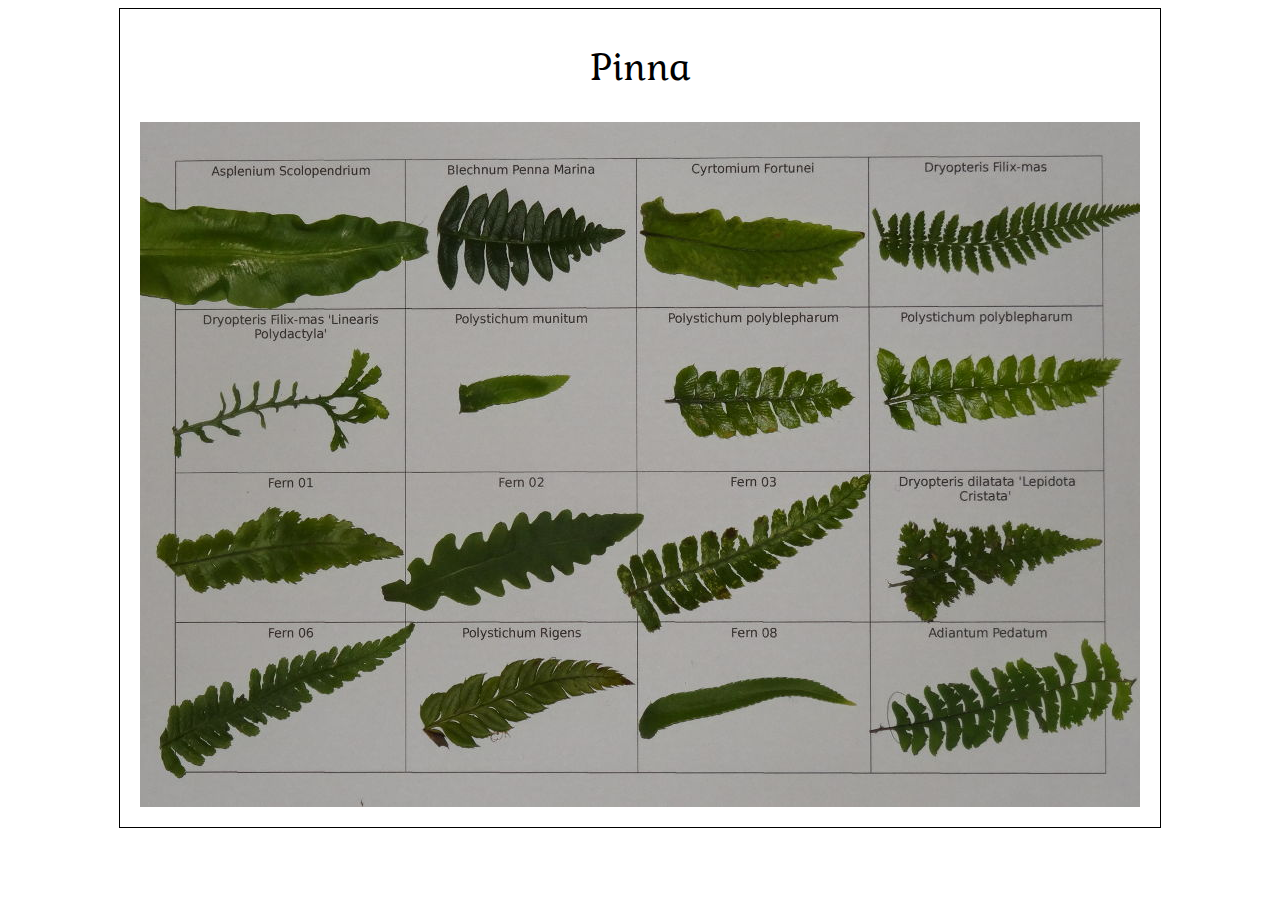
==== pinna.html @ f82b6f71 "Adding Pinna page" ====
<html>
	<head>
		<title>My Fern Collection</title>
		<link rel="stylesheet" type="text/css" href="site.css">
		<link rel="stylesheet" type="text/css" href="pinna.css">
		<link href="https://fonts.googleapis.com/css?family=Kurale" rel="stylesheet"> 
		<map name="Pinna" id="Pinna">
		    <area alt="Asplenium Scolopendrium" title="Asplenium Scolopendrium" href="index.html#asplenium_scolopendrium" shape="rect" coords="37,38,265,184" />
		    <area alt="Blechnum Penna Marina" title="Blechnum Penna Marina" href="index.html#blechnum_penna_marina" shape="rect" coords="267,37,495,185" />
		    <area alt="Cyrtomium Fortunei" title="Cyrtomium Fortunei" href="index.html#cyrtomium_fortunei" shape="rect" coords="498,36,731,183" />
		    <area alt="Dryopteris Filix-mas" title="Dryopteris Filix-mas" href="index.html#dryopteris_filix-mas" shape="rect" coords="729,35,961,183" />
		    <area alt="Dryopteris Filix-mas" title="Dryopteris Filix-mas" href="index.html#dryopteris_filix-mas2" shape="rect" coords="40,191,263,348" />
		    <area alt="Polystichum munitum" title="Polystichum munitum" href="index.html#polystichum_munitum" shape="rect" coords="268,190,499,350" />
		    <area alt="Polystichum polyblepharum" title="Polystichum polyblepharum" href="index.html#polystichum_polyblepharum" shape="rect" coords="499,189,731,351" />
		    <area alt="Polystichum polyblepharum" title="Polystichum polyblepharum" href="index.html#polystichum_polyblepharum2" shape="rect" coords="731,187,962,349" />
		    <area alt="Please help me be identified" title="Please help me be identified" href="index.html#fern01" shape="rect" coords="38,352,266,501" />
		    <area alt="Please help me be identified" title="Please help me be identified" href="index.html#fern02" shape="rect" coords="269,352,498,500" />
		    <area alt="Please help me be identified" title="Please help me be identified" href="index.html#fern03" shape="rect" coords="501,353,733,498" />
		    <area alt="Dryopteris dilatata" title="Dryopteris dilatata" href="index.html#dryopteris_dilatata" shape="rect" coords="737,350,963,498" />
		    <area alt="Please help me be identified" title="Please help me be identified" href="index.html#fern06" shape="rect" coords="39,505,265,649" />
		    <area alt="Polystichum Rigens" title="Polystichum Rigens" href="index.html#polystichum_rigens" shape="rect" coords="272,505,500,650" />
		    <area alt="Please help me be identified" title="Please help me be identified" href="index.html#fern08" shape="rect" coords="506,501,731,650" />
		    <area alt="Adiantum Pedatum" title="Adiantum Pedatum" href="index.html#adiantum_pedatum" shape="rect" coords="735,504,967,648" />
		</map>
	</head>
	<body>
		<div class="page_wrapper">
			<div class="container">
				<h1>Pinna</h1>
				<div class="pinna_container">
					<img src="pinna.jpg" usemap="#Pinna"/>
				</div>
			</div>
		</div>
	</body>
</html>
---- site.css ----
body {
	font-family: 'Kurale', serif;
}

h1 {
	font-size: 40px;
	font-weight: normal;
}

.hidden {
	display: none;
}

.float-right {
	float: right;
}

.page_wrapper {
	width: 100%;
	height: 100%;
	text-align: center;
}

.page_wrapper.dialog_open {
  -webkit-filter: blur(5px) grayscale(50%);
}

.container {
	width: 1040px;
	max-width: 100%;
	text-align: center;
	border: 1px solid black;
	margin-right: auto; 
	margin-left: auto;
	margin-bottom: 10px;
}

.footer ul {
	list-style: none;
    padding-left: 0;
    list-style-position: inside;
	margin: 0;
	border: 0;
	padding:; 0;
}

.footer ul li {
	display: inline-block;
	margin: 0 10px 10px 10px;
	padding 0;
}

.footer ul li a {
	color: black;
	font-size: 12px;
}
---- pinna.css ----
.pinna_container {
	margin-bottom: 20px;
}
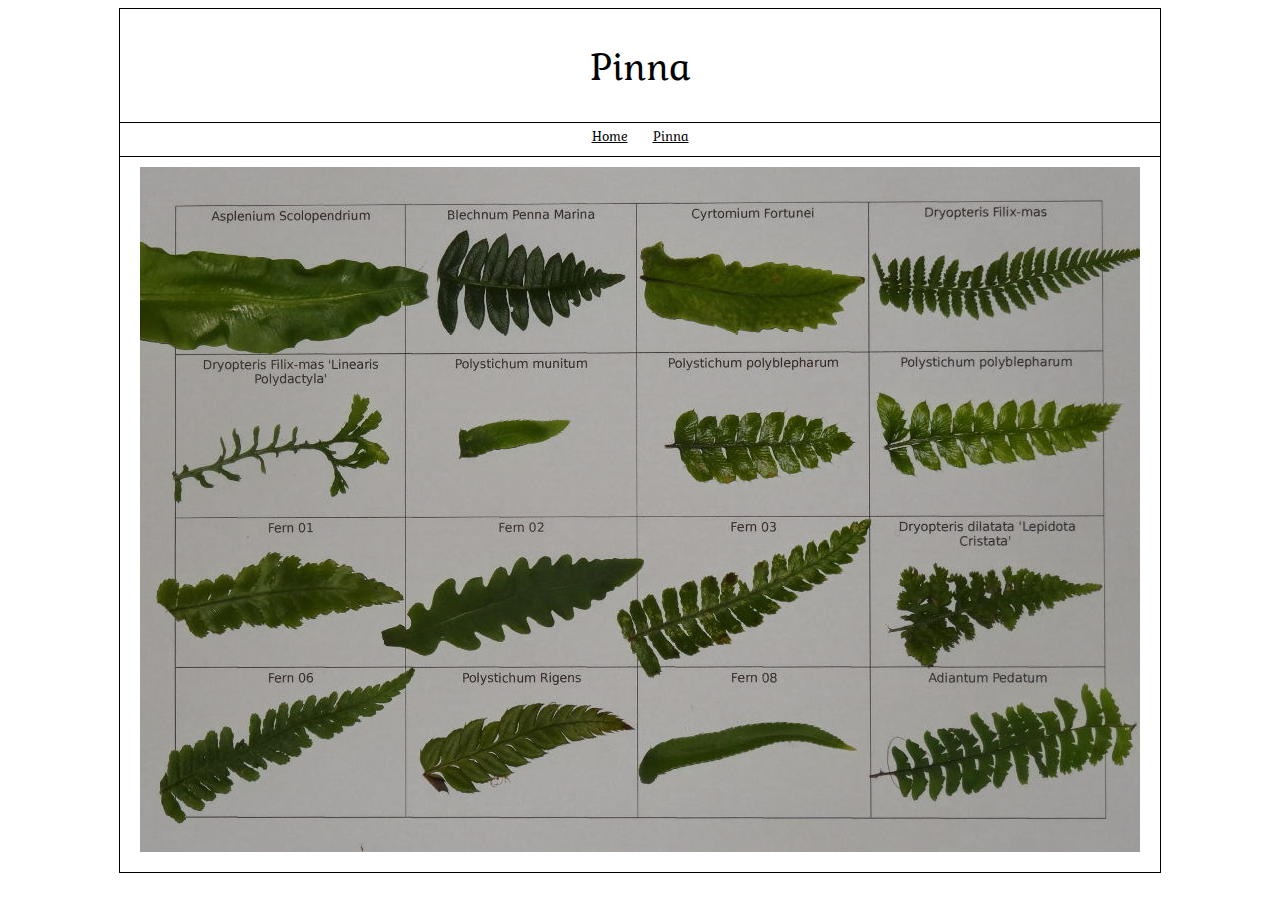
==== commit 9ff1a250: "Add menu to site" ====
--- a/pinna.html
+++ b/pinna.html
@@ -27,6 +27,12 @@
 		<div class="page_wrapper">
 			<div class="container">
 				<h1>Pinna</h1>
+				<div class="menu">
+					<ul>
+						<li><a href="index.html">Home</a></li>
+						<li><a href="pinna.html">Pinna</a></li>
+					</ul>
+				</div>
 				<div class="pinna_container">
 					<img src="pinna.jpg" usemap="#Pinna"/>
 				</div>
--- a/site.css
+++ b/site.css
@@ -35,7 +35,13 @@
 	margin-bottom: 10px;
 }
 
-.footer ul {
+.menu {
+	border-top: 1px solid black;
+	border-bottom: 1px solid black;
+	margin-bottom: 10px;
+}
+
+.footer ul, .menu ul {
 	list-style: none;
     padding-left: 0;
     list-style-position: inside;
@@ -44,7 +50,7 @@
 	padding:; 0;
 }
 
-.footer ul li {
+.footer ul li, .menu ul li {
 	display: inline-block;
 	margin: 0 10px 10px 10px;
 	padding 0;
@@ -53,4 +59,9 @@
 .footer ul li a {
 	color: black;
 	font-size: 12px;
+}
+
+.menu ul li a {
+	color: black;
+	font-size: 14px;
 }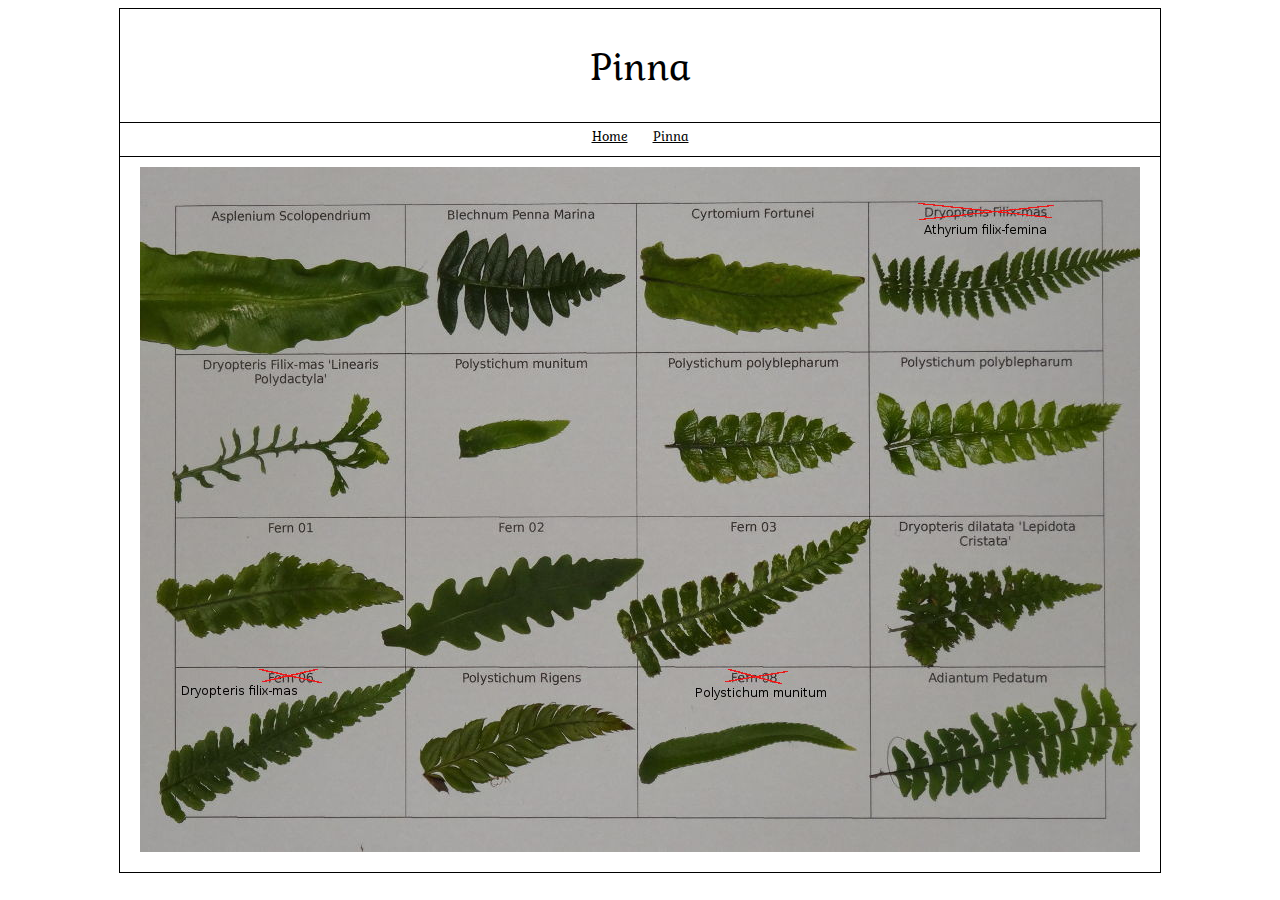
==== commit 600f19f2: "Decided what I had as Male Fern is Female Fern" ====
--- a/pinna.html
+++ b/pinna.html
@@ -5,22 +5,22 @@
 		<link rel="stylesheet" type="text/css" href="pinna.css">
 		<link href="https://fonts.googleapis.com/css?family=Kurale" rel="stylesheet"> 
 		<map name="Pinna" id="Pinna">
-		    <area alt="Asplenium Scolopendrium" title="Asplenium Scolopendrium" href="index.html#asplenium_scolopendrium" shape="rect" coords="37,38,265,184" />
-		    <area alt="Blechnum Penna Marina" title="Blechnum Penna Marina" href="index.html#blechnum_penna_marina" shape="rect" coords="267,37,495,185" />
-		    <area alt="Cyrtomium Fortunei" title="Cyrtomium Fortunei" href="index.html#cyrtomium_fortunei" shape="rect" coords="498,36,731,183" />
-		    <area alt="Dryopteris Filix-mas" title="Dryopteris Filix-mas" href="index.html#dryopteris_filix-mas" shape="rect" coords="729,35,961,183" />
-		    <area alt="Dryopteris Filix-mas" title="Dryopteris Filix-mas" href="index.html#dryopteris_filix-mas2" shape="rect" coords="40,191,263,348" />
+		    <area alt="Asplenium scolopendrium" title="Asplenium scolopendrium" href="index.html#asplenium_scolopendrium" shape="rect" coords="37,38,265,184" />
+		    <area alt="Blechnum penna marina" title="Blechnum penna marina" href="index.html#blechnum_penna_marina" shape="rect" coords="267,37,495,185" />
+		    <area alt="Cyrtomium fortunei" title="Cyrtomium fortunei" href="index.html#cyrtomium_fortunei" shape="rect" coords="498,36,731,183" />
+		    <area alt="Athyrium filix-femina" title="Athyrium filix-femina" href="index.html#athyrium_filix-femina" shape="rect" coords="729,35,961,183" />
+		    <area alt="Dryopteris filix-mas" title="Dryopteris filix-mas" href="index.html#dryopteris_filix-mas2" shape="rect" coords="40,191,263,348" />
 		    <area alt="Polystichum munitum" title="Polystichum munitum" href="index.html#polystichum_munitum" shape="rect" coords="268,190,499,350" />
 		    <area alt="Polystichum polyblepharum" title="Polystichum polyblepharum" href="index.html#polystichum_polyblepharum" shape="rect" coords="499,189,731,351" />
 		    <area alt="Polystichum polyblepharum" title="Polystichum polyblepharum" href="index.html#polystichum_polyblepharum2" shape="rect" coords="731,187,962,349" />
-		    <area alt="Please help me be identified" title="Please help me be identified" href="index.html#fern01" shape="rect" coords="38,352,266,501" />
-		    <area alt="Please help me be identified" title="Please help me be identified" href="index.html#fern02" shape="rect" coords="269,352,498,500" />
+		    <area alt="Dryopteris erythrosora" title="Dryopteris erythrosora" href="index.html#dryopteris_erythrosora" shape="rect" coords="38,352,266,501" />
+		    <area alt="Onoclea sensibilis" title="Onoclea sensibilis" href="index.html#onocleas_sensibilis" shape="rect" coords="269,352,498,500" />
 		    <area alt="Please help me be identified" title="Please help me be identified" href="index.html#fern03" shape="rect" coords="501,353,733,498" />
 		    <area alt="Dryopteris dilatata" title="Dryopteris dilatata" href="index.html#dryopteris_dilatata" shape="rect" coords="737,350,963,498" />
-		    <area alt="Please help me be identified" title="Please help me be identified" href="index.html#fern06" shape="rect" coords="39,505,265,649" />
-		    <area alt="Polystichum Rigens" title="Polystichum Rigens" href="index.html#polystichum_rigens" shape="rect" coords="272,505,500,650" />
-		    <area alt="Please help me be identified" title="Please help me be identified" href="index.html#fern08" shape="rect" coords="506,501,731,650" />
-		    <area alt="Adiantum Pedatum" title="Adiantum Pedatum" href="index.html#adiantum_pedatum" shape="rect" coords="735,504,967,648" />
+		    <area alt="Dryopteris filix-mas" title="Dryopteris filix-mas" href="index.html#dryopteris_filix-mas" shape="rect" coords="39,505,265,649" />
+		    <area alt="Polystichum rigens" title="Polystichum rigens" href="index.html#polystichum_rigens" shape="rect" coords="272,505,500,650" />
+		    <area alt="Polystichum munitum" title="Polystichum munitum" href="index.html#polystichum_munitum2" shape="rect" coords="506,501,731,650" />
+		    <area alt="Adiantum pedatum" title="Adiantum pedatum" href="index.html#adiantum_pedatum" shape="rect" coords="735,504,967,648" />
 		</map>
 	</head>
 	<body>
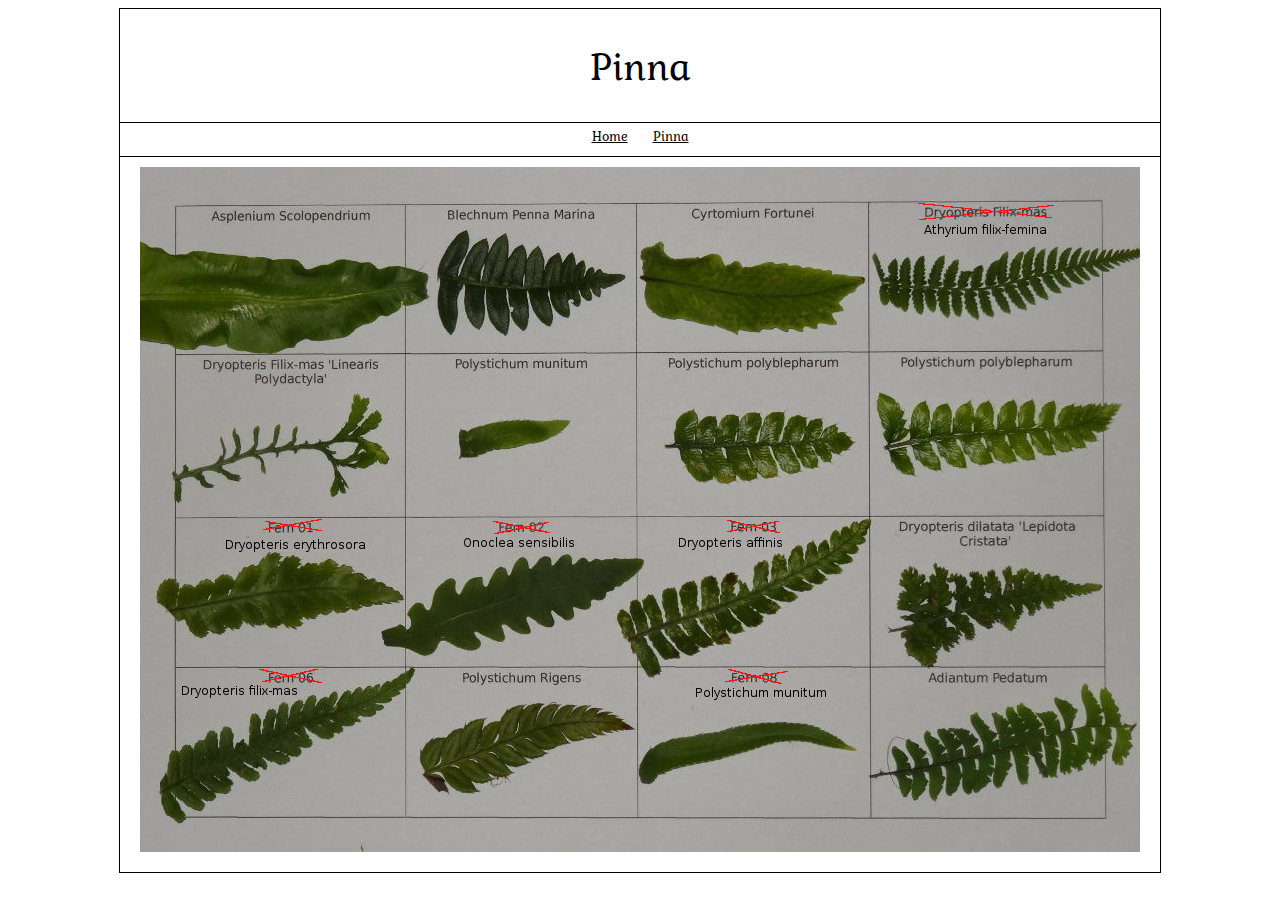
==== commit c52b24c3: "Changing last unknown fern Scaly Male Fern" ====
--- a/pinna.html
+++ b/pinna.html
@@ -15,7 +15,7 @@
 		    <area alt="Polystichum polyblepharum" title="Polystichum polyblepharum" href="index.html#polystichum_polyblepharum2" shape="rect" coords="731,187,962,349" />
 		    <area alt="Dryopteris erythrosora" title="Dryopteris erythrosora" href="index.html#dryopteris_erythrosora" shape="rect" coords="38,352,266,501" />
 		    <area alt="Onoclea sensibilis" title="Onoclea sensibilis" href="index.html#onocleas_sensibilis" shape="rect" coords="269,352,498,500" />
-		    <area alt="Please help me be identified" title="Please help me be identified" href="index.html#fern03" shape="rect" coords="501,353,733,498" />
+		    <area alt="Dryopteris affinis" title="Dryopteris affinis" href="index.html#dryopteris_affinis" shape="rect" coords="501,353,733,498" />
 		    <area alt="Dryopteris dilatata" title="Dryopteris dilatata" href="index.html#dryopteris_dilatata" shape="rect" coords="737,350,963,498" />
 		    <area alt="Dryopteris filix-mas" title="Dryopteris filix-mas" href="index.html#dryopteris_filix-mas" shape="rect" coords="39,505,265,649" />
 		    <area alt="Polystichum rigens" title="Polystichum rigens" href="index.html#polystichum_rigens" shape="rect" coords="272,505,500,650" />
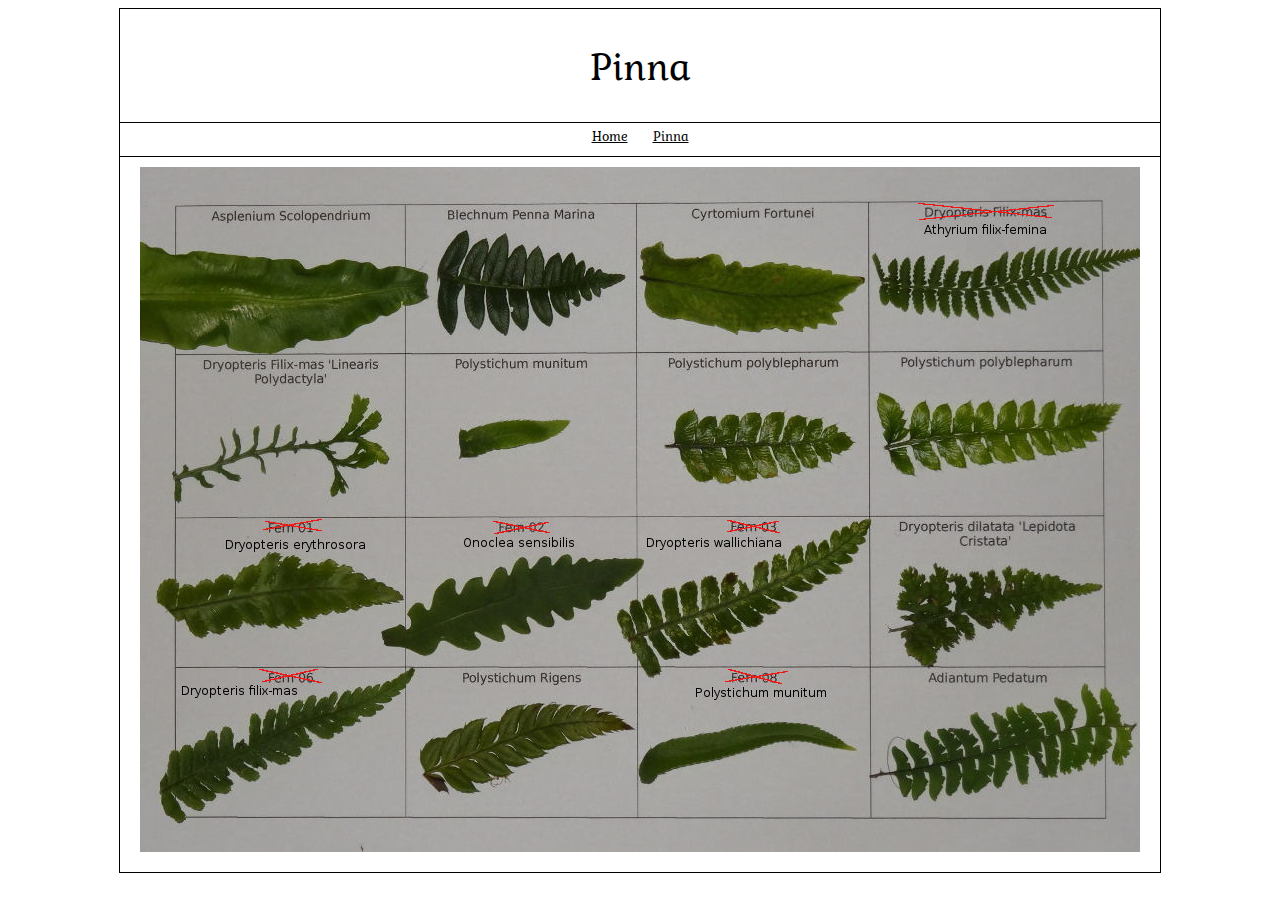
==== commit 9cf9fcd0: "Changing Dryopteris affinis to Dryopteris wallachiana" ====
--- a/pinna.html
+++ b/pinna.html
@@ -15,7 +15,7 @@
 		    <area alt="Polystichum polyblepharum" title="Polystichum polyblepharum" href="index.html#polystichum_polyblepharum2" shape="rect" coords="731,187,962,349" />
 		    <area alt="Dryopteris erythrosora" title="Dryopteris erythrosora" href="index.html#dryopteris_erythrosora" shape="rect" coords="38,352,266,501" />
 		    <area alt="Onoclea sensibilis" title="Onoclea sensibilis" href="index.html#onocleas_sensibilis" shape="rect" coords="269,352,498,500" />
-		    <area alt="Dryopteris affinis" title="Dryopteris affinis" href="index.html#dryopteris_affinis" shape="rect" coords="501,353,733,498" />
+		    <area alt="Dryopteris wallichiana" title="Dryopteris wallichiana" href="index.html#dryopteris_wallichiana" shape="rect" coords="501,353,733,498" />
 		    <area alt="Dryopteris dilatata" title="Dryopteris dilatata" href="index.html#dryopteris_dilatata" shape="rect" coords="737,350,963,498" />
 		    <area alt="Dryopteris filix-mas" title="Dryopteris filix-mas" href="index.html#dryopteris_filix-mas" shape="rect" coords="39,505,265,649" />
 		    <area alt="Polystichum rigens" title="Polystichum rigens" href="index.html#polystichum_rigens" shape="rect" coords="272,505,500,650" />
